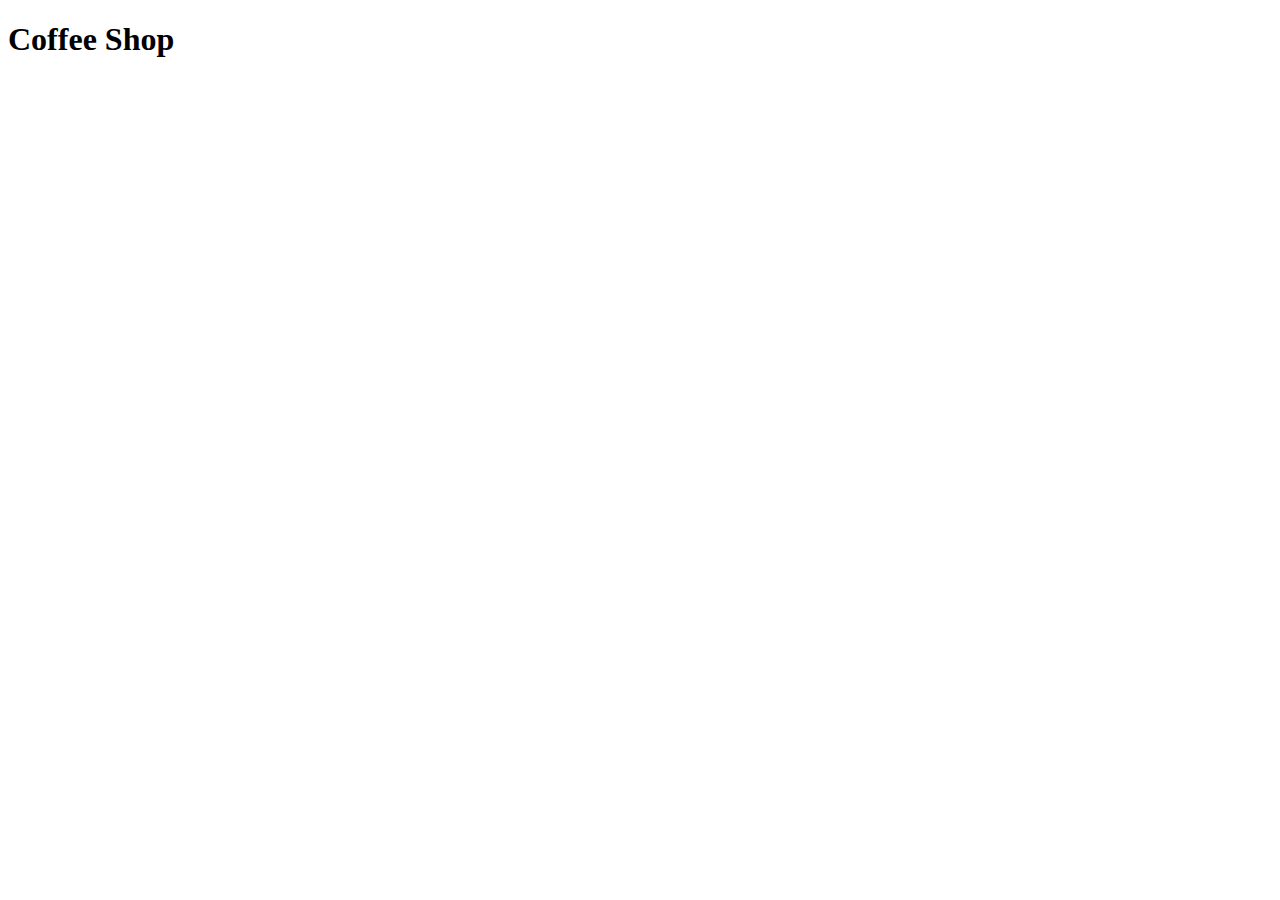
==== vite-project/HTML/index.html @ bcd65519 "regtr" ====
<!doctype html>
<html lang="en">

<head>
  <meta charset="UTF-8" />
  <link rel="icon" type="image/svg+xml" href="/vite.svg" />
  <meta name="viewport" content="width=device-width, initial-scale=1.0" />
  <link rel="stylesheet" href="style.css" />
  <link rel="preconnect" href="https://fonts.googleapis.com">
  <link rel="preconnect" href="https://fonts.gstatic.com" crossorigin>
  <link href="https://fonts.googleapis.com/css2?family=Vujahday+Script&display=swap" rel="stylesheet">
  <title>Vite App</title>
</head>

<body>
  <h1>Coffee Shop</h1>
  <div id="app">
  </div>
  <script type="module" src="/main.js"></script>
</body>

</html>
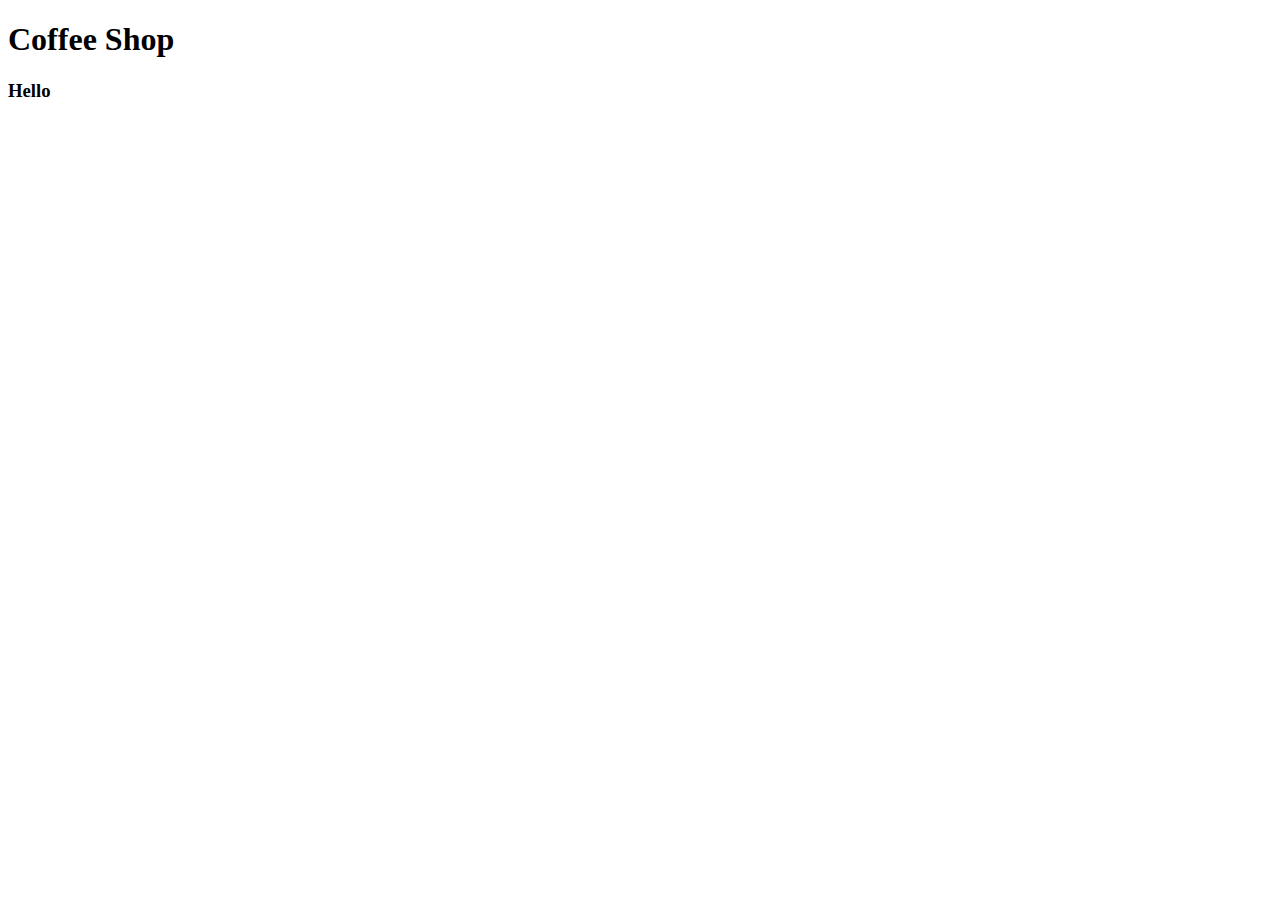
==== commit e27a1cb7: "hgmlps" ====
--- a/vite-project/HTML/index.html
+++ b/vite-project/HTML/index.html
@@ -14,9 +14,8 @@
 
 <body>
   <h1>Coffee Shop</h1>
-  <div id="app">
-  </div>
-  <script type="module" src="/main.js"></script>
+  <div id="app"></div>
+  <script type="module" src="../JS/main.js"></script>
 </body>
 
 </html>